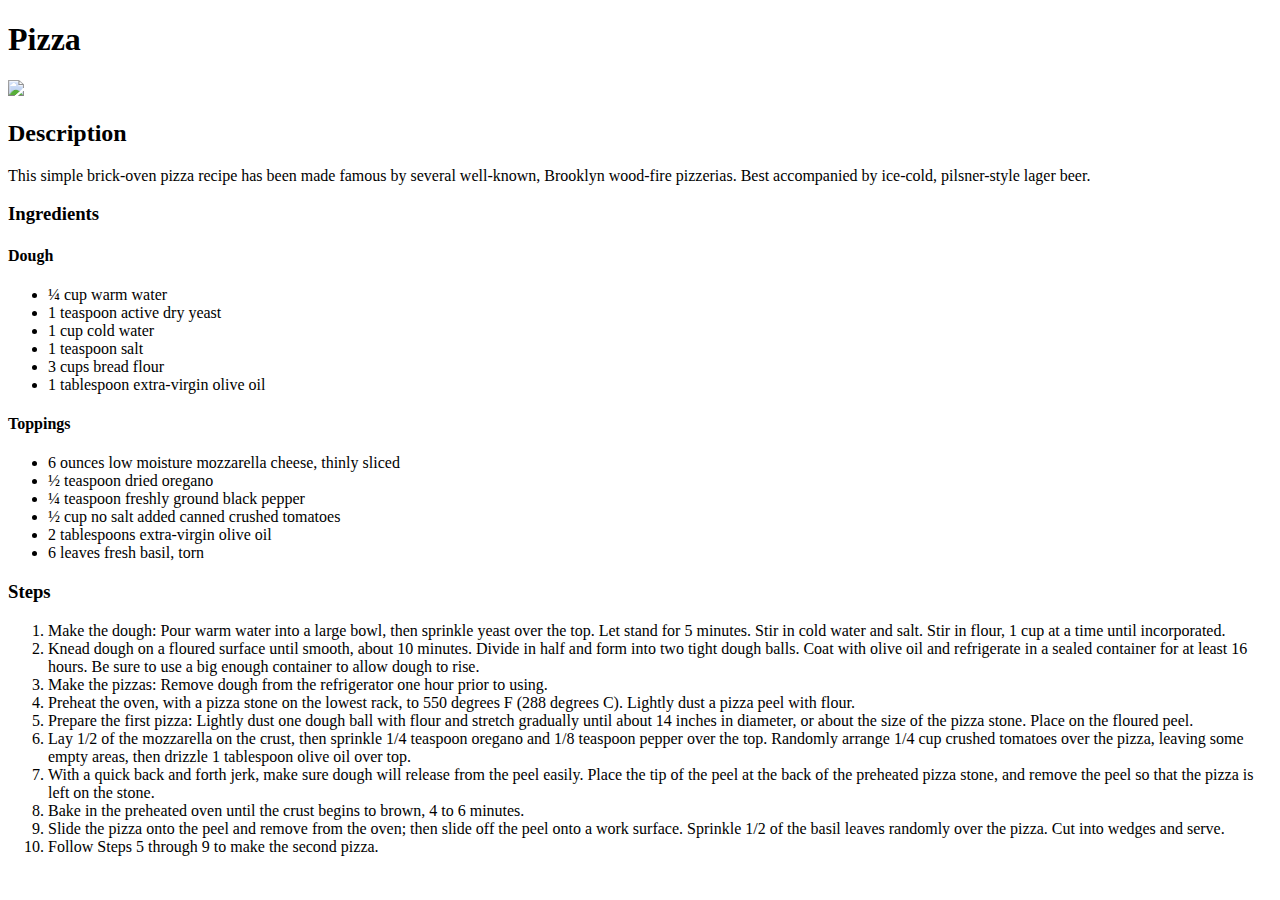
==== recipes/pizza.html @ 6a8a8f21 "Added three recipes" ====
<!DOCTYPE html>
<html lang="en">
<head>
    <meta charset="UTF-8">
    <meta http-equiv="X-UA-Compatible" content="IE=edge">
    <meta name="viewport" content="width=device-width, initial-scale=1.0">
    <title>Pizza</title>
</head>
<body>
    <h1>Pizza</h1>
    <img src="https://www.allrecipes.com/thmb/ryEzYttmhIDgNGxl8XsjzeIJeJo=/750x0/filters:no_upscale():max_bytes(150000):strip_icc():format(webp)/3655815-d531450283a44ea780c708878730d070.jpg">
    <h2>Description</h2>
    <p>This simple brick-oven pizza recipe has been made famous by several well-known, Brooklyn wood-fire pizzerias. Best accompanied by ice-cold, pilsner-style lager beer.</p>
    <h3>Ingredients</h3>
    <h4>Dough</h4>
    <ul>
        <li>¼ cup warm water</li>
        <li>1 teaspoon active dry yeast</li>
        <li>1 cup cold water</li>
        <li>1 teaspoon salt</li>
        <li>3 cups bread flour</li>
        <li>1 tablespoon extra-virgin olive oil</li>
    </ul>
    
    <h4>Toppings</h4>
    <ul>
        <li>6 ounces low moisture mozzarella cheese, thinly sliced</li>
        <li>½ teaspoon dried oregano</li>
        <li>¼ teaspoon freshly ground black pepper</li>
        <li>½ cup no salt added canned crushed tomatoes</li>
        <li>2 tablespoons extra-virgin olive oil</li>
        <li>6 leaves fresh basil, torn</li>
    </ul>
    <h3>Steps</h3>
    <ol>
        <li>Make the dough: Pour warm water into a large bowl, then sprinkle yeast over the top. Let stand for 5 minutes. Stir in cold water and salt. Stir in flour, 1 cup at a time until incorporated.</li>
        <li>Knead dough on a floured surface until smooth, about 10 minutes. Divide in half and form into two tight dough balls. Coat with olive oil and refrigerate in a sealed container for at least 16 hours. Be sure to use a big enough container to allow dough to rise.</li>
        <li>Make the pizzas: Remove dough from the refrigerator one hour prior to using.</li>
        <li>Preheat the oven, with a pizza stone on the lowest rack, to 550 degrees F (288 degrees C). Lightly dust a pizza peel with flour.</li>
        <li>Prepare the first pizza: Lightly dust one dough ball with flour and stretch gradually until about 14 inches in diameter, or about the size of the pizza stone. Place on the floured peel.</li>
        <li>Lay 1/2 of the mozzarella on the crust, then sprinkle 1/4 teaspoon oregano and 1/8 teaspoon pepper over the top. Randomly arrange 1/4 cup crushed tomatoes over the pizza, leaving some empty areas, then drizzle 1 tablespoon olive oil over top.</li>
        <li>With a quick back and forth jerk, make sure dough will release from the peel easily. Place the tip of the peel at the back of the preheated pizza stone, and remove the peel so that the pizza is left on the stone.</li>
        <li>Bake in the preheated oven until the crust begins to brown, 4 to 6 minutes.</li>
        <li>Slide the pizza onto the peel and remove from the oven; then slide off the peel onto a work surface. Sprinkle 1/2 of the basil leaves randomly over the pizza. Cut into wedges and serve.</li>
        <li>Follow Steps 5 through 9 to make the second pizza.</li>
    </ol>
</body>
</html>
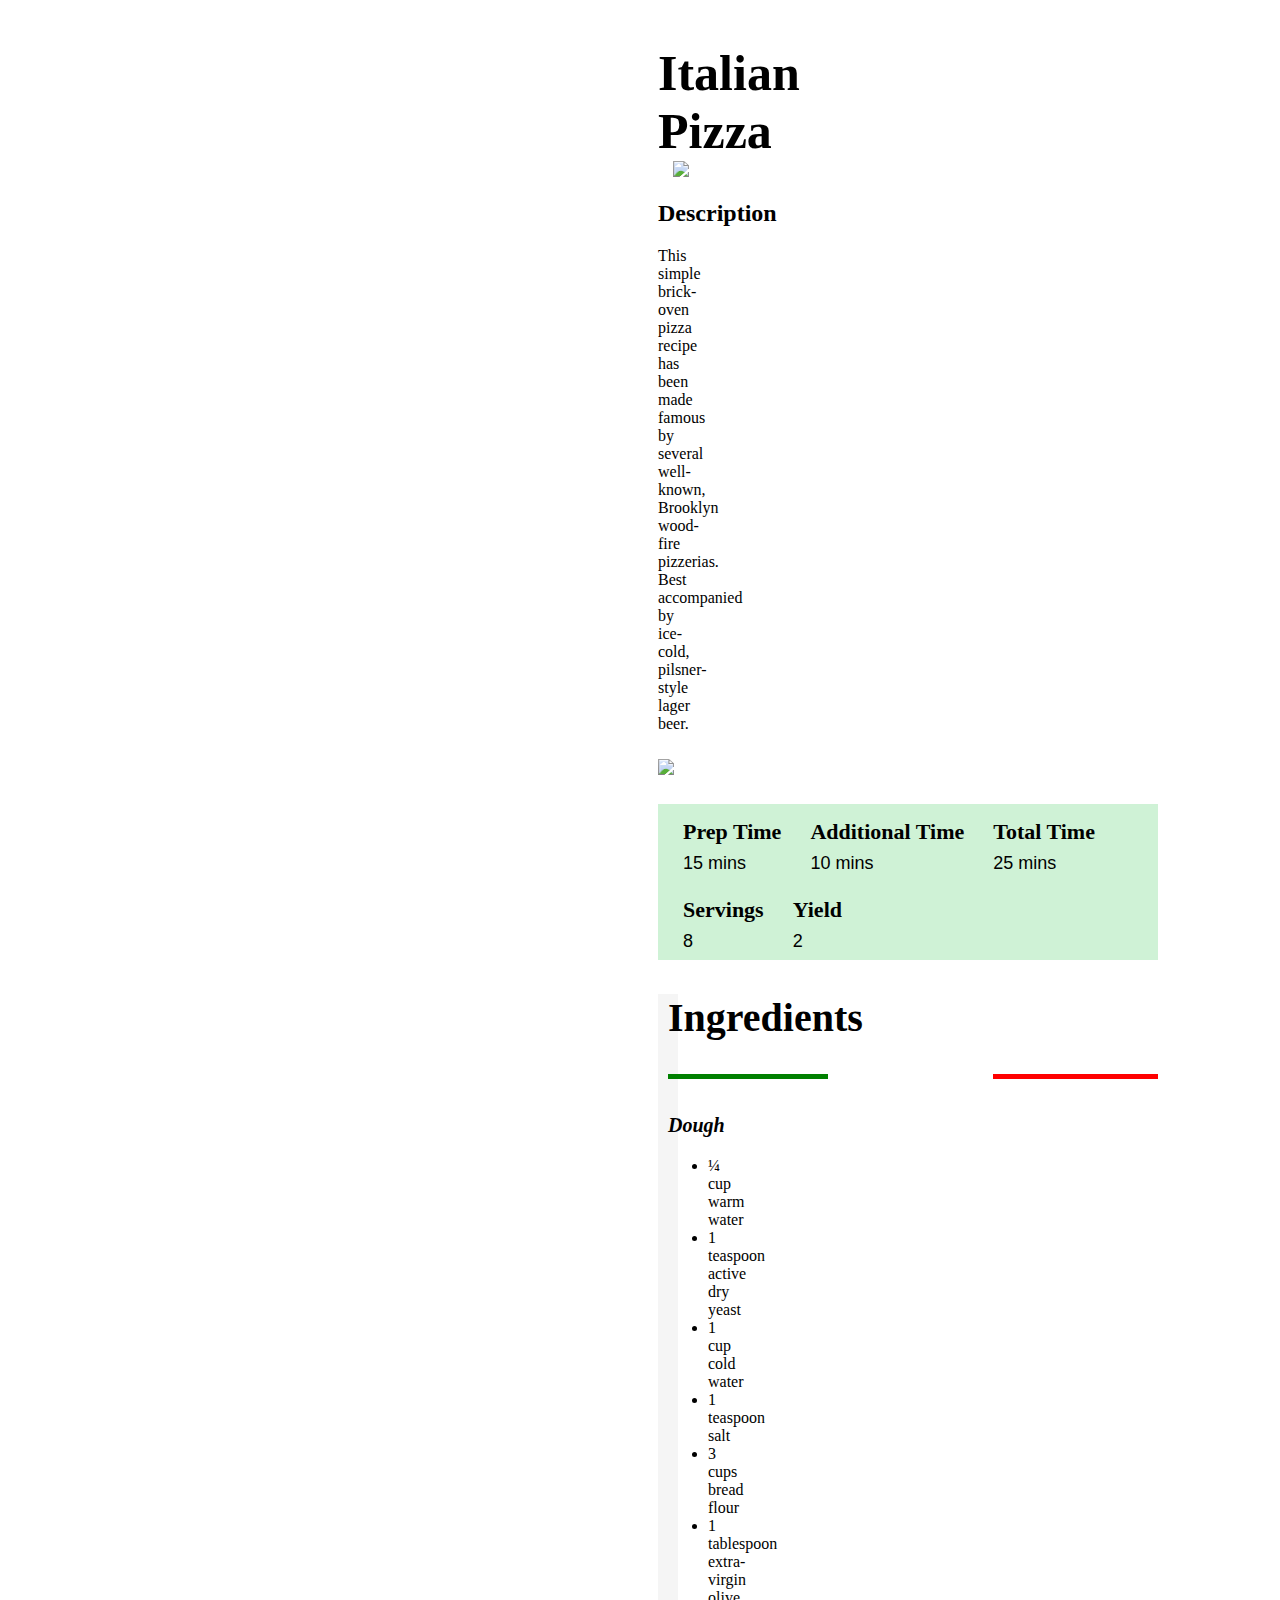
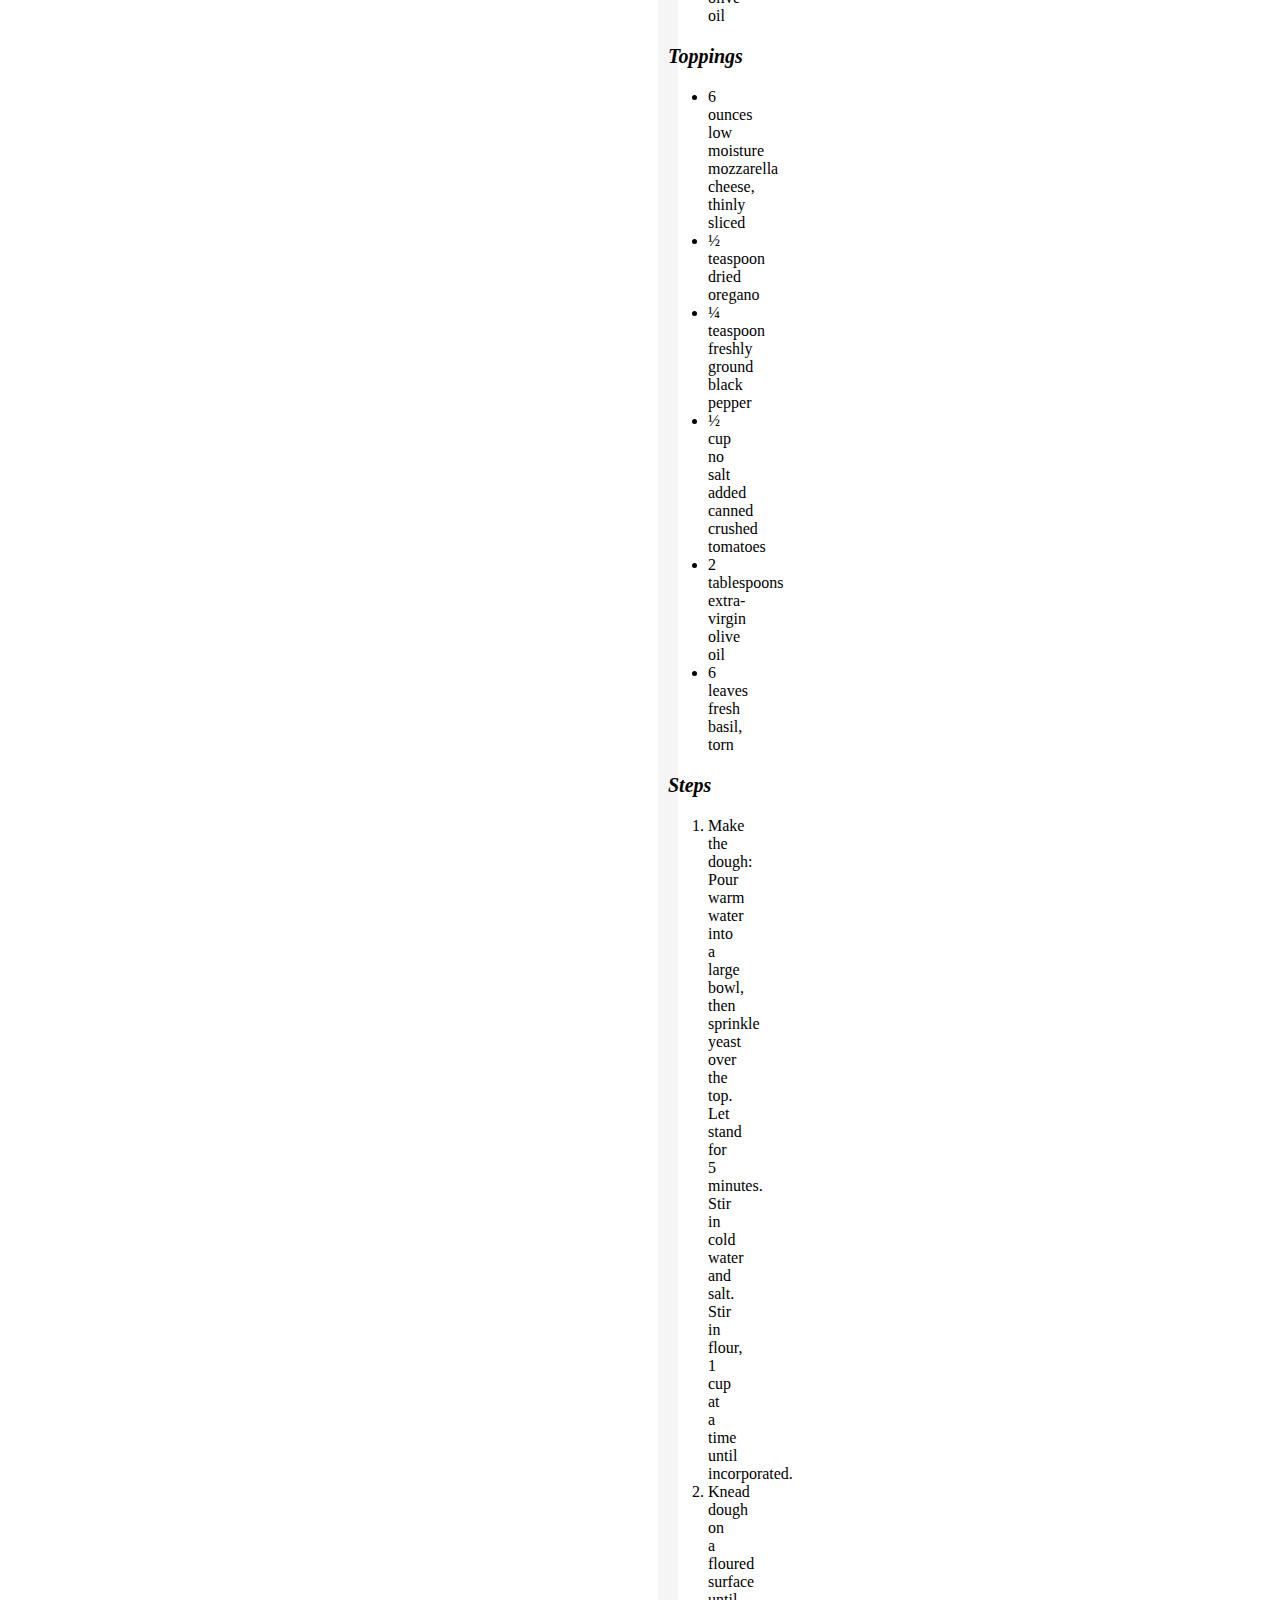
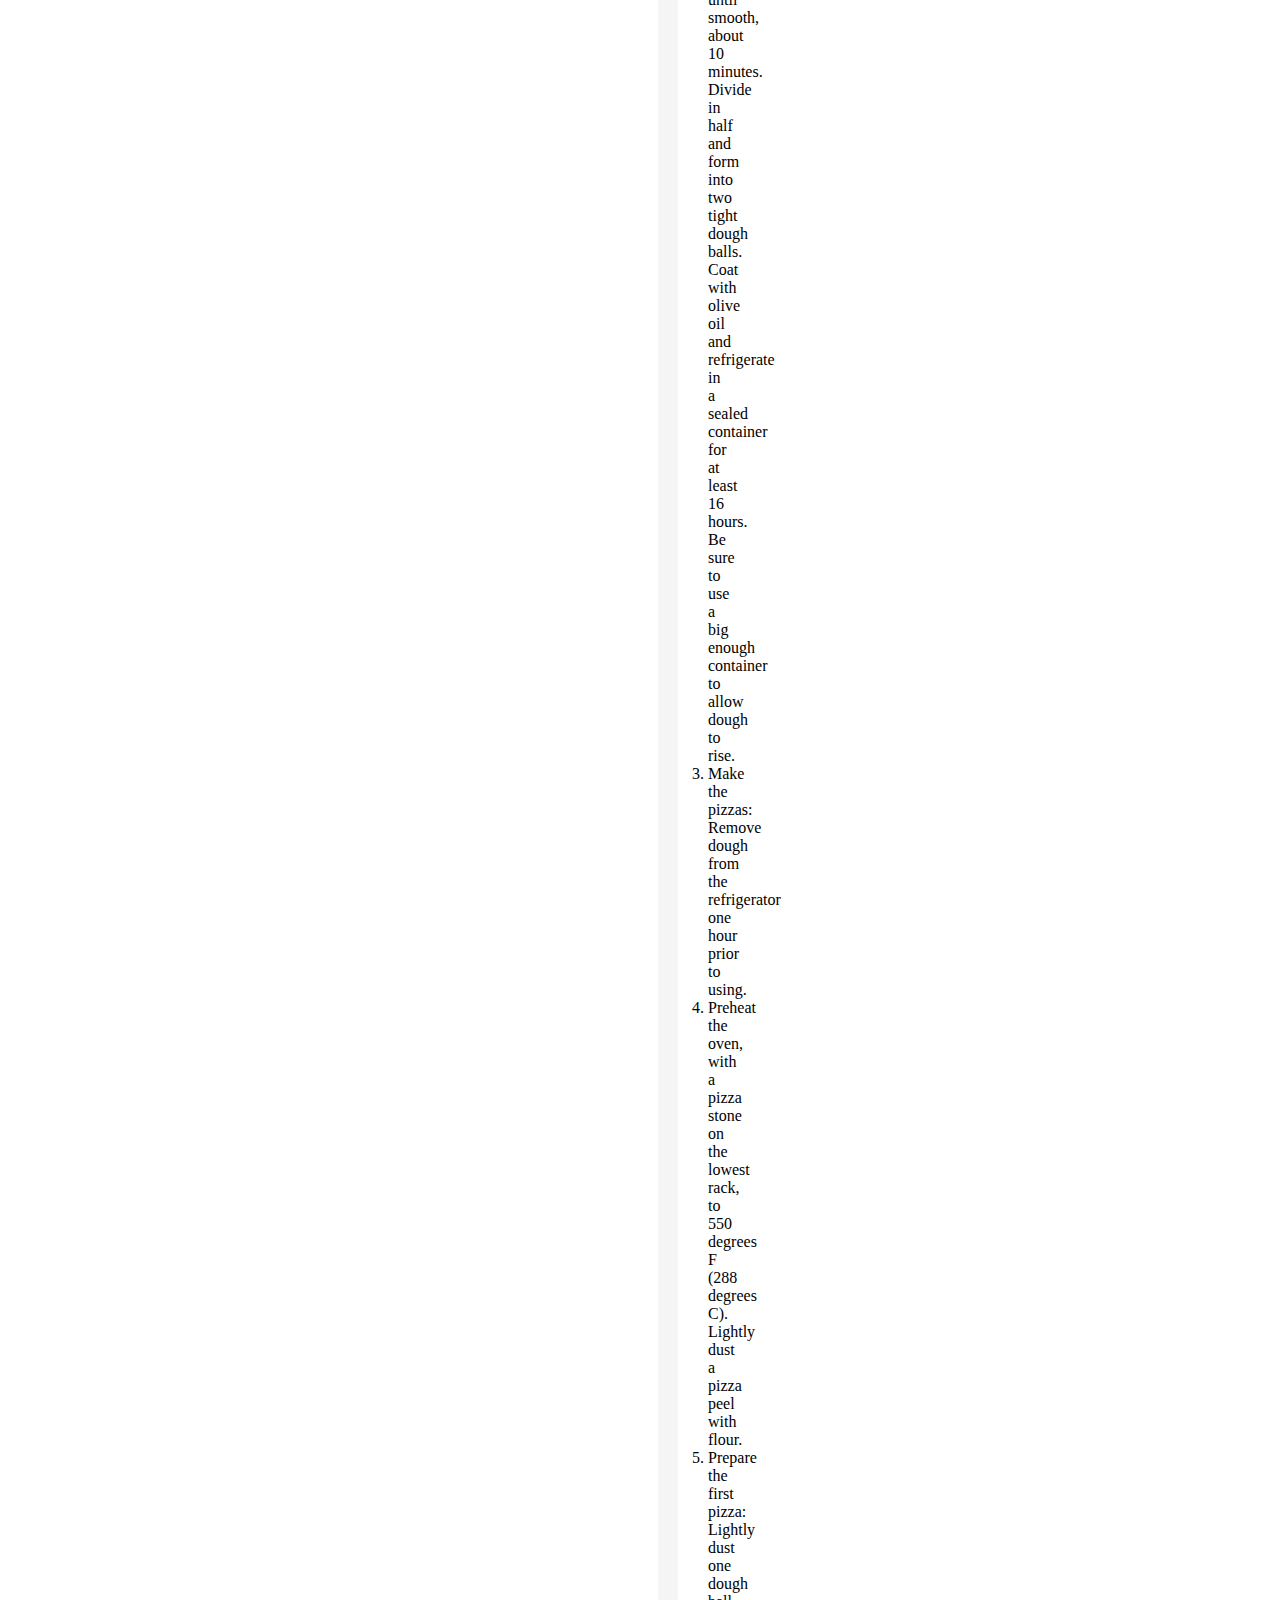
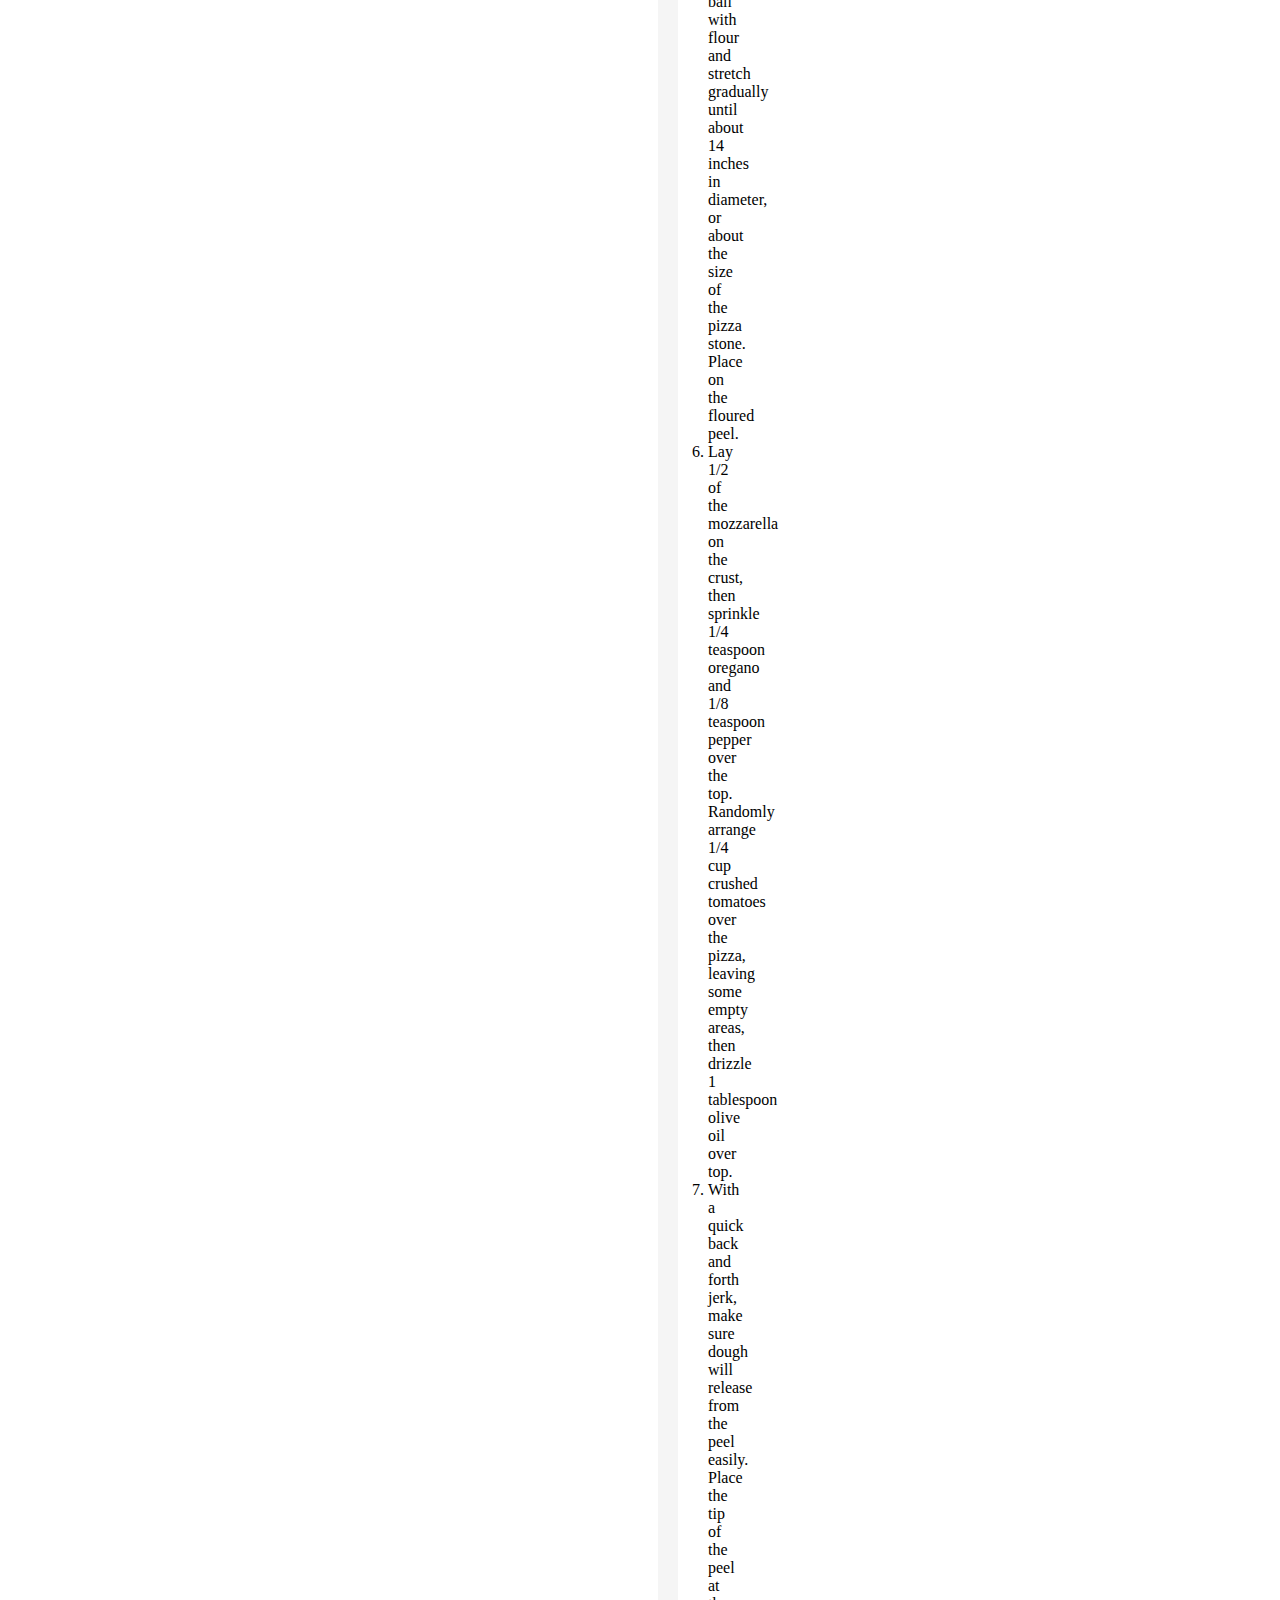
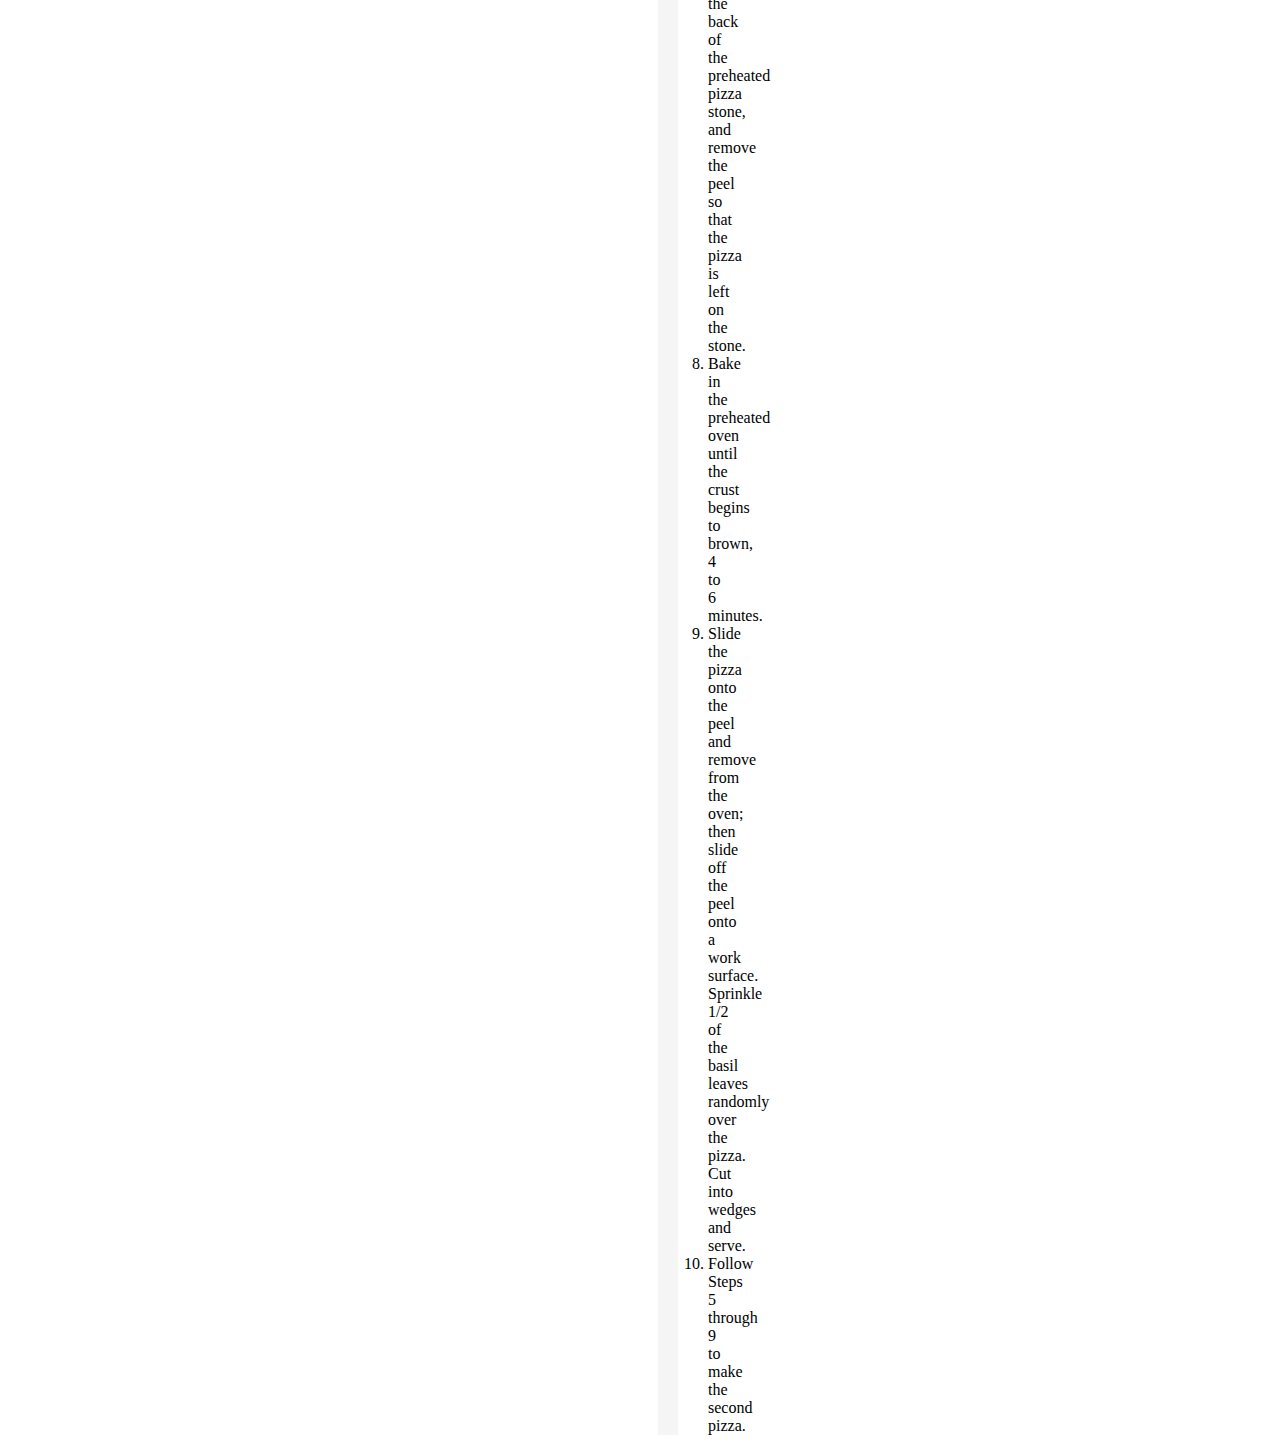
==== commit e4dc8b22: "added more styling" ====
--- a/recipes/pizza.html
+++ b/recipes/pizza.html
@@ -5,14 +5,53 @@
     <meta http-equiv="X-UA-Compatible" content="IE=edge">
     <meta name="viewport" content="width=device-width, initial-scale=1.0">
     <title>Pizza</title>
+    <link rel="stylesheet" href="pizza.css">
 </head>
 <body>
-    <h1>Pizza</h1>
-    <img src="https://www.allrecipes.com/thmb/ryEzYttmhIDgNGxl8XsjzeIJeJo=/750x0/filters:no_upscale():max_bytes(150000):strip_icc():format(webp)/3655815-d531450283a44ea780c708878730d070.jpg">
+
+    <div id="main">
+    <div>
+    <h1 class="header">Italian Pizza</h1>
+    <img class="italian flag_img" src="https://media.istockphoto.com/id/1063640060/vector/italy-flag-vector.jpg?s=612x612&w=0&k=20&c=9k6_QNqXTm0b5fGEIjKp06PF89VTBuZWt1uveetCDS4=">
+    </div>
+
     <h2>Description</h2>
-    <p>This simple brick-oven pizza recipe has been made famous by several well-known, Brooklyn wood-fire pizzerias. Best accompanied by ice-cold, pilsner-style lager beer.</p>
-    <h3>Ingredients</h3>
-    <h4>Dough</h4>
+        <p>This simple brick-oven pizza recipe has been made famous by several well-known, Brooklyn wood-fire pizzerias. Best accompanied by ice-cold, pilsner-style lager beer.</p>
+    <img class="pizza_img" src="https://www.allrecipes.com/thmb/ryEzYttmhIDgNGxl8XsjzeIJeJo=/750x0/filters:no_upscale():max_bytes(150000):strip_icc():format(webp)/3655815-d531450283a44ea780c708878730d070.jpg">
+    
+    <div id="recipe-details" class="recipe-details_box">
+    <div class="recipe-details_content">
+        <div class="recipe-details_item">
+        <div class="recipe-details_label">Prep Time</div>
+        <div class="recipe-details_value">15 mins</div>
+    </div>
+
+    <div class="recipe-details_item">
+        <div class="recipe-details_label">Additional Time</div>
+        <div class="recipe-details_value">10 mins</div>
+    </div>
+
+    <div class="recipe-details_item">
+        <div class="recipe-details_label">Total Time</div>
+        <div class="recipe-details_value">25 mins</div>
+    </div>
+
+    <div class="recipe-details_item">
+        <div class="recipe-details_label">Servings</div>
+        <div class="recipe-details_value">8</div>
+    </div>
+
+    <div class="recipe-details_item">
+        <div class="recipe-details_label">Yield</div>
+        <div class="recipe-details_value">2</div>
+    </div>
+    </div>
+    </div>
+    
+    <div class="background">
+    <h2 class="header_main">Ingredients</h2>
+    <div class="border"></div>
+    <h3 class="header_sub">Dough</h3>
     <ul>
         <li>¼ cup warm water</li>
         <li>1 teaspoon active dry yeast</li>
@@ -22,7 +61,7 @@
         <li>1 tablespoon extra-virgin olive oil</li>
     </ul>
     
-    <h4>Toppings</h4>
+    <h3 class="header_sub">Toppings</h3>
     <ul>
         <li>6 ounces low moisture mozzarella cheese, thinly sliced</li>
         <li>½ teaspoon dried oregano</li>
@@ -31,7 +70,7 @@
         <li>2 tablespoons extra-virgin olive oil</li>
         <li>6 leaves fresh basil, torn</li>
     </ul>
-    <h3>Steps</h3>
+    <h3 class="header_sub">Steps</h3>
     <ol>
         <li>Make the dough: Pour warm water into a large bowl, then sprinkle yeast over the top. Let stand for 5 minutes. Stir in cold water and salt. Stir in flour, 1 cup at a time until incorporated.</li>
         <li>Knead dough on a floured surface until smooth, about 10 minutes. Divide in half and form into two tight dough balls. Coat with olive oil and refrigerate in a sealed container for at least 16 hours. Be sure to use a big enough container to allow dough to rise.</li>
@@ -44,5 +83,8 @@
         <li>Slide the pizza onto the peel and remove from the oven; then slide off the peel onto a work surface. Sprinkle 1/2 of the basil leaves randomly over the pizza. Cut into wedges and serve.</li>
         <li>Follow Steps 5 through 9 to make the second pizza.</li>
     </ol>
+    </div>
+    </div>
+
 </body>
 </html>--- a/recipes/pizza.css
+++ b/recipes/pizza.css
@@ -0,0 +1,75 @@
+h1 {
+    font-size: 50px;
+    margin-bottom: 1px;
+    display: inline-block;
+}
+
+.header_sub {
+    font-size: 20px;
+    font-weight: bold;
+}
+
+.header_main {
+    font-size: 40px;
+}
+
+h3 {
+    font-style: italic;
+}
+
+.italian.flag_img {
+    width: 50px;
+    margin-left: 15px;
+}
+
+.recipe-details_box {
+    background-color: #cff2d6;
+    width: 500px;
+    margin-top: 25px;
+}
+
+.recipe-details_item {
+    display: inline-block;
+}
+
+.recipe-details_label {
+  
+    font-weight: bold;
+    font-size: 22px;
+    margin-left: 25px;
+    margin-bottom: 8px;
+    margin-top: 15px;
+}
+
+.recipe-details_value {
+    font-family: sans-serif;
+    font-size: 18px;
+    margin-left: 25px;
+    margin-bottom: 8px; 
+}
+
+.pizza_img {
+    width: 500px;
+    margin-top: 10px;
+} 
+
+#main {
+    margin-left: 650px;
+    margin-top: 10px;
+    margin-right: 650px;
+}
+
+.background {
+    background-color: whitesmoke;
+    padding-right:  10px;
+    padding-left: 10px;
+    
+}
+
+.border {
+    width: 490px;
+    height: 15px;
+    text-align:center;
+    border-top: 5px solid;
+    border-image:   linear-gradient(to right, green 33%, white 33%, white 66%,red 66%, red 66%) 5;
+  }
